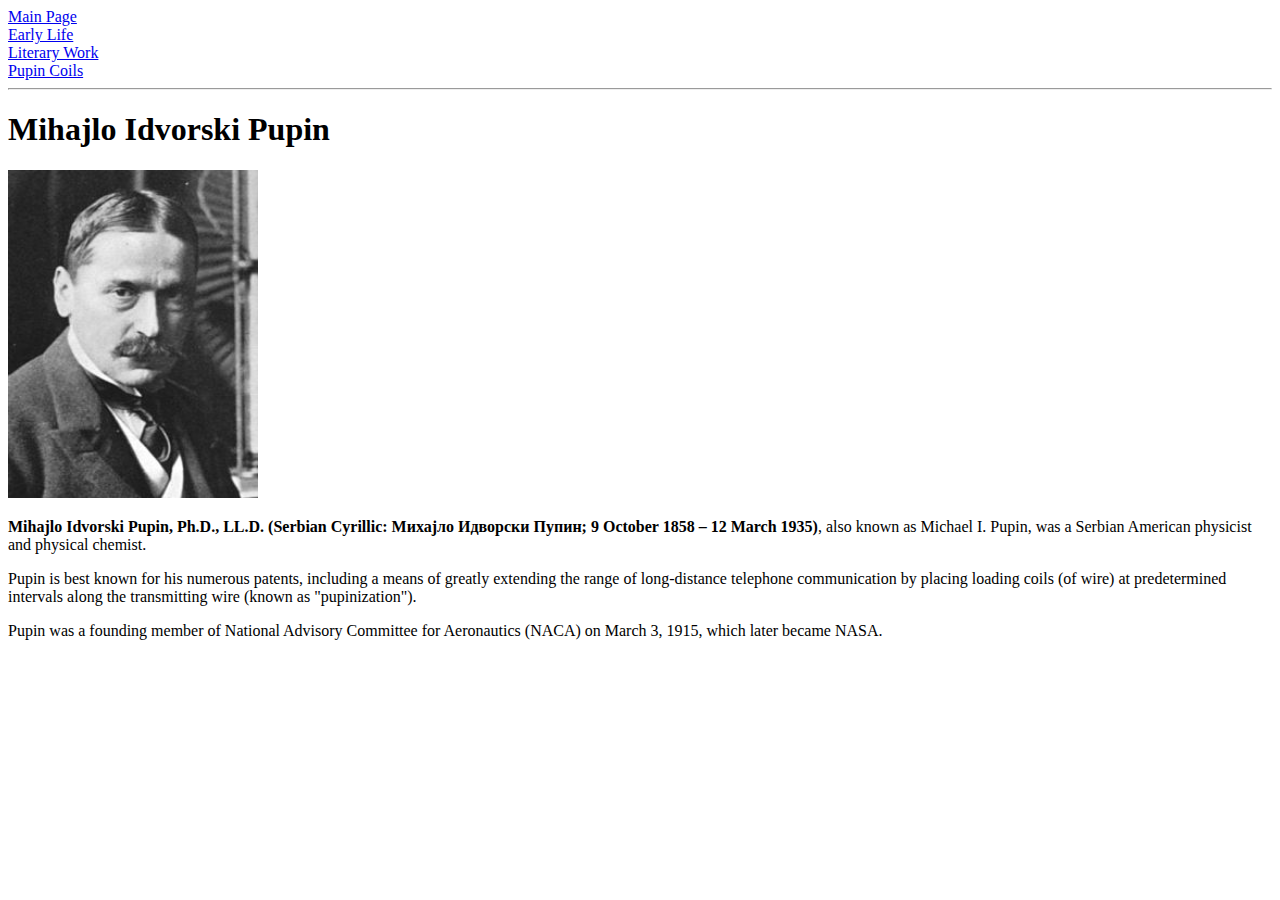
==== main_page/index.html @ 41682d57 "first commit" ====
<!DOCTYPE html>
<html lang="en">

<head>
    <meta charset="UTF-8">
    <title>First Page</title>
</head>

<body>
    <a href="index.html">Main Page</a><br>
    <a href="./early_life/index.html">Early Life</a><br>
    <a href="./literary_work/index.html">Literary Work</a><br>
    <a href="./pupin_coils/index.html">Pupin Coils</a><br>
    <hr>
    <h1>Mihajlo Idvorski Pupin</h1>
    <img src="./pictures/pupin.jpg" alt="Image of Pupin" width="250">
    <p><strong>Mihajlo Idvorski Pupin, Ph.D., LL.D. (Serbian Cyrillic: Михајло Идворски Пупин; 9 October 1858 – 12 March
            1935)</strong>, also
        known as Michael I. Pupin, was a Serbian American physicist and physical chemist.</p>

    <p>Pupin is best known for his numerous patents, including a means of greatly extending the range of long-distance
        telephone communication by placing loading coils (of wire) at predetermined intervals along the transmitting
        wire (known as "pupinization").</p>

    <p>Pupin was a founding member of National Advisory Committee for Aeronautics (NACA) on March 3, 1915, which later
        became
        NASA.
    </p>
</body>

</html>
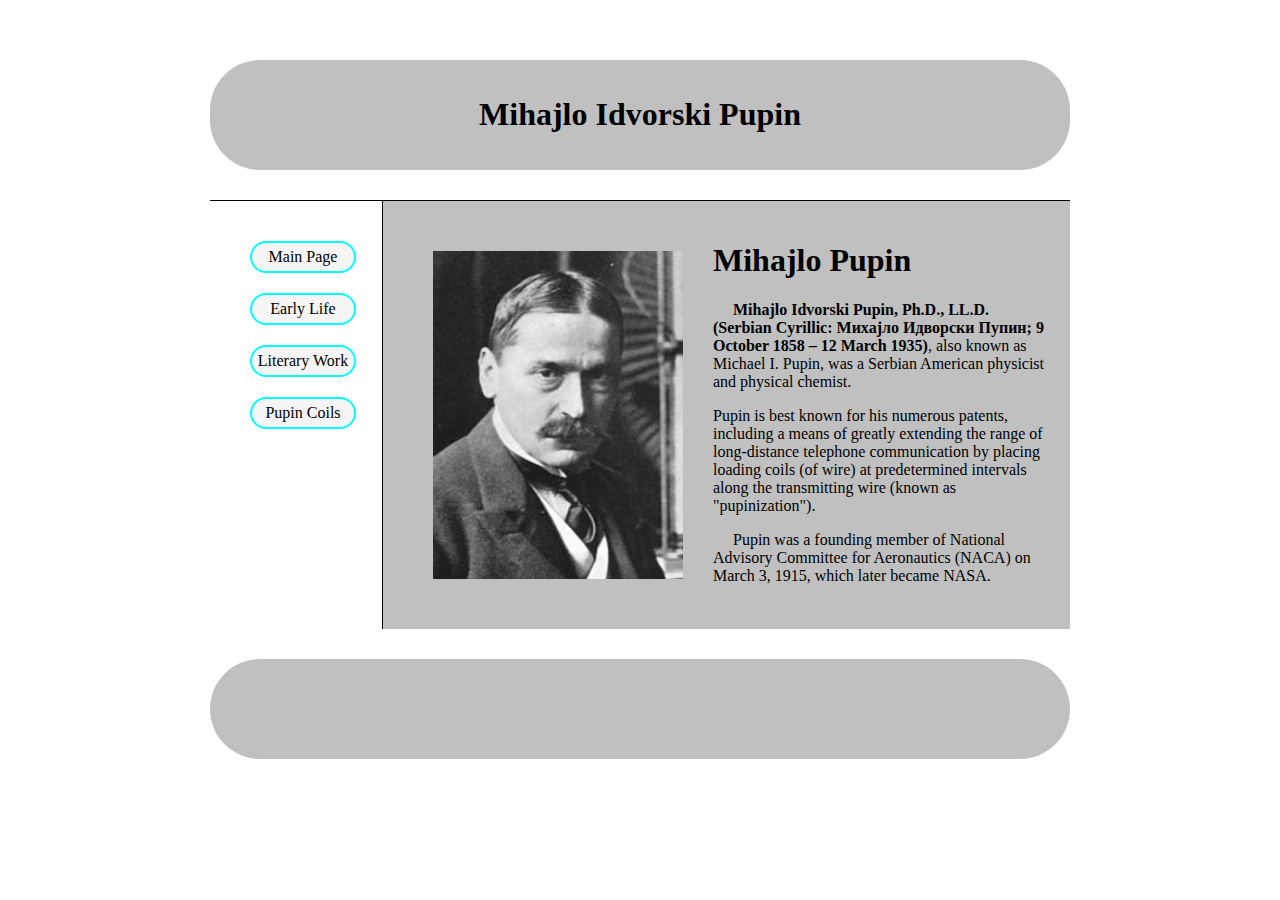
==== commit 5807354b: "Upgrade" ====
--- a/main_page/index.html
+++ b/main_page/index.html
@@ -4,28 +4,42 @@
 <head>
     <meta charset="UTF-8">
     <title>First Page</title>
+    <link rel="stylesheet" href="../layout.css">
+    <style>
+        img{
+            float: left;
+            padding: 30px;
+        }
+    </style>
 </head>
 
 <body>
-    <a href="index.html">Main Page</a><br>
-    <a href="./early_life/index.html">Early Life</a><br>
-    <a href="./literary_work/index.html">Literary Work</a><br>
-    <a href="./pupin_coils/index.html">Pupin Coils</a><br>
-    <hr>
-    <h1>Mihajlo Idvorski Pupin</h1>
-    <img src="./pictures/pupin.jpg" alt="Image of Pupin" width="250">
-    <p><strong>Mihajlo Idvorski Pupin, Ph.D., LL.D. (Serbian Cyrillic: Михајло Идворски Пупин; 9 October 1858 – 12 March
-            1935)</strong>, also
-        known as Michael I. Pupin, was a Serbian American physicist and physical chemist.</p>
-
-    <p>Pupin is best known for his numerous patents, including a means of greatly extending the range of long-distance
-        telephone communication by placing loading coils (of wire) at predetermined intervals along the transmitting
-        wire (known as "pupinization").</p>
-
-    <p>Pupin was a founding member of National Advisory Committee for Aeronautics (NACA) on March 3, 1915, which later
-        became
-        NASA.
-    </p>
+    <section>
+    <header><h1>Mihajlo Idvorski Pupin</h1></header>
+    <aside><ul>
+        <li><a href="index.html">Main Page</a></li>
+        <li><a href="./early_life/index.html">Early Life</a></li>
+        <li><a href="./literary_work/index.html">Literary Work</a></li>
+        <li><a href="./pupin_coils/index.html">Pupin Coils</a></li>
+    </ul></aside>
+    <article>
+        <img src="./pictures/pupin.jpg" alt="Image of Pupin" width="250">
+        <h1>Mihajlo Pupin</h1>
+        <p class="indent"><span>Mihajlo Idvorski Pupin, Ph.D., LL.D. (Serbian Cyrillic: Михајло Идворски Пупин; 9 October 1858 – 12 March
+                1935)</span>, also
+            known as Michael I. Pupin, was a Serbian American physicist and physical chemist.</p>
+        
+        <p>Pupin is best known for his numerous patents, including a means of greatly extending the range of long-distance
+            telephone communication by placing loading coils (of wire) at predetermined intervals along the transmitting
+            wire (known as "pupinization").</p>
+        
+        <p class="indent">Pupin was a founding member of National Advisory Committee for Aeronautics (NACA) on March 3, 1915, which later
+            became
+            NASA.
+        </p>
+    </article>
+    <footer></footer>
+    </section>
 </body>
 
 </html>--- a/layout.css
+++ b/layout.css
@@ -0,0 +1,61 @@
+body{
+    width: 960px;
+    margin: 10px auto;
+}
+header{
+    margin-bottom: 30px;
+    padding: 15px;
+    text-align: center;
+    background-color: silver;
+    border-radius: 50px;
+}
+a{
+    text-decoration: none;
+    color: black;
+}
+ul{
+    margin: 20px;
+    padding: 0px;
+}
+li{
+    width: 100%;
+    margin-bottom: 20px;
+    list-style: none;
+    border: 2px solid cyan;
+    padding: 5px;
+    text-align: center;
+    border-radius: 50px;
+    background-color: whitesmoke;
+}
+section{
+    padding:50px;
+}
+article{
+    width: 80%;
+    border-left: 1px solid black;
+    border-top: 1px solid black;
+    box-sizing: border-box;
+    float: right;
+    padding: 20px;
+    margin-bottom: 30px;
+    background-color: silver;
+}
+aside{
+    width: 20%;
+    padding: 20px;
+    box-sizing: border-box;
+    border-top: 1px solid black;
+    float:left;
+}
+footer{
+    height: 100px;
+    background-color: silver;
+    clear: both;
+    border-radius: 50px;
+}
+span{
+    font-weight: bold;
+}
+.indent{
+    text-indent: 20px;
+}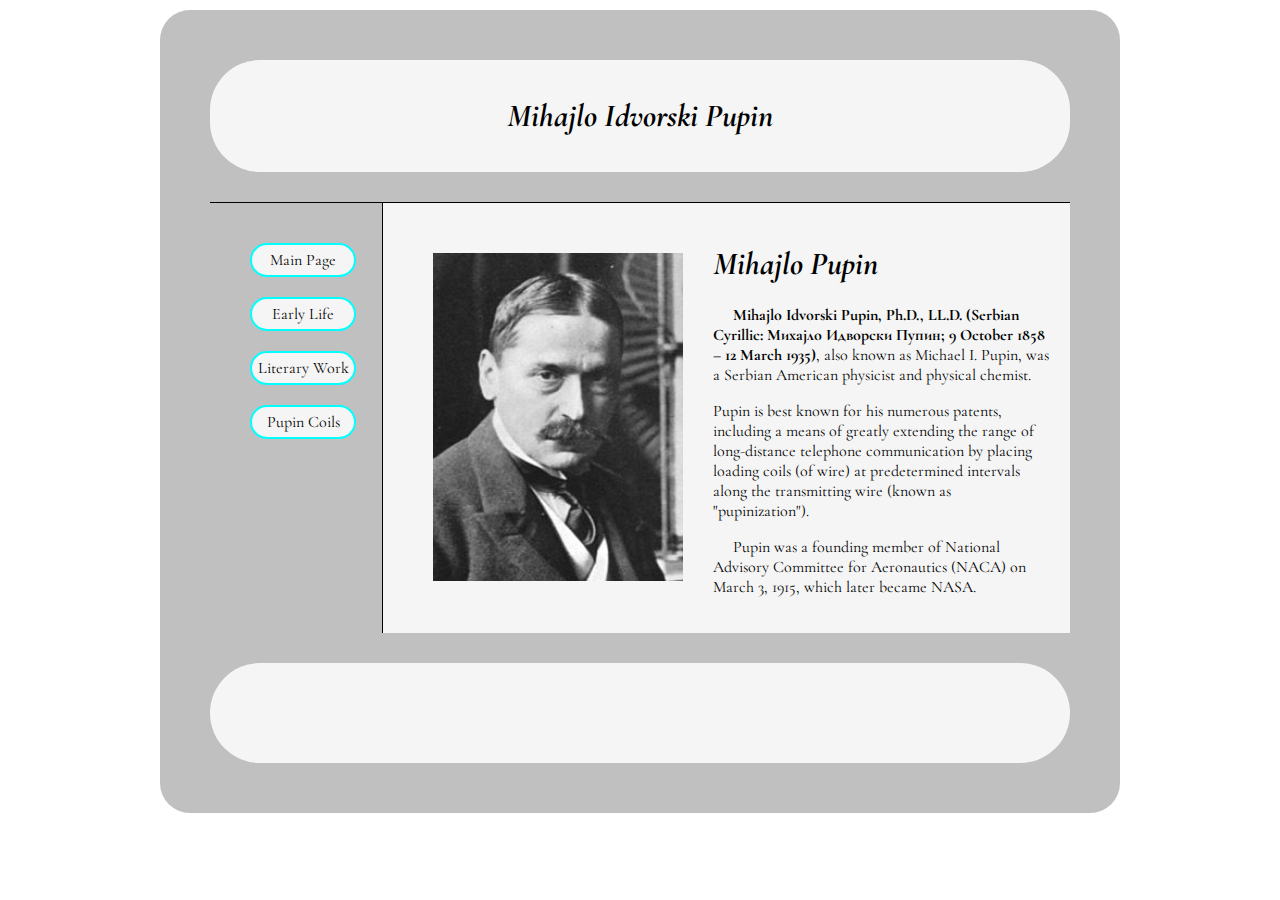
==== commit 06bc2f21: "Font added" ====
--- a/main_page/index.html
+++ b/main_page/index.html
@@ -5,6 +5,7 @@
     <meta charset="UTF-8">
     <title>First Page</title>
     <link rel="stylesheet" href="../layout.css">
+    <link href="https://fonts.googleapis.com/css2?family=Cormorant+Garamond:ital,wght@0,300;0,400;0,500;0,600;0,700;1,300;1,400;1,500;1,600;1,700&display=swap" rel="stylesheet">
     <style>
         img{
             float: left;
--- a/layout.css
+++ b/layout.css
@@ -1,12 +1,13 @@
 body{
     width: 960px;
     margin: 10px auto;
+    font-family:'Cormorant Garamond', serif;
 }
 header{
     margin-bottom: 30px;
     padding: 15px;
     text-align: center;
-    background-color: silver;
+    background-color: whitesmoke;
     border-radius: 50px;
 }
 a{
@@ -28,6 +29,8 @@
     background-color: whitesmoke;
 }
 section{
+    background-color: silver;
+    border-radius: 30px;
     padding:50px;
 }
 article{
@@ -38,7 +41,7 @@
     float: right;
     padding: 20px;
     margin-bottom: 30px;
-    background-color: silver;
+    background-color: whitesmoke;
 }
 aside{
     width: 20%;
@@ -49,7 +52,7 @@
 }
 footer{
     height: 100px;
-    background-color: silver;
+    background-color: whitesmoke;
     clear: both;
     border-radius: 50px;
 }
@@ -58,4 +61,7 @@
 }
 .indent{
     text-indent: 20px;
+}
+h1,h2,h3{
+    font-style: italic;
 }